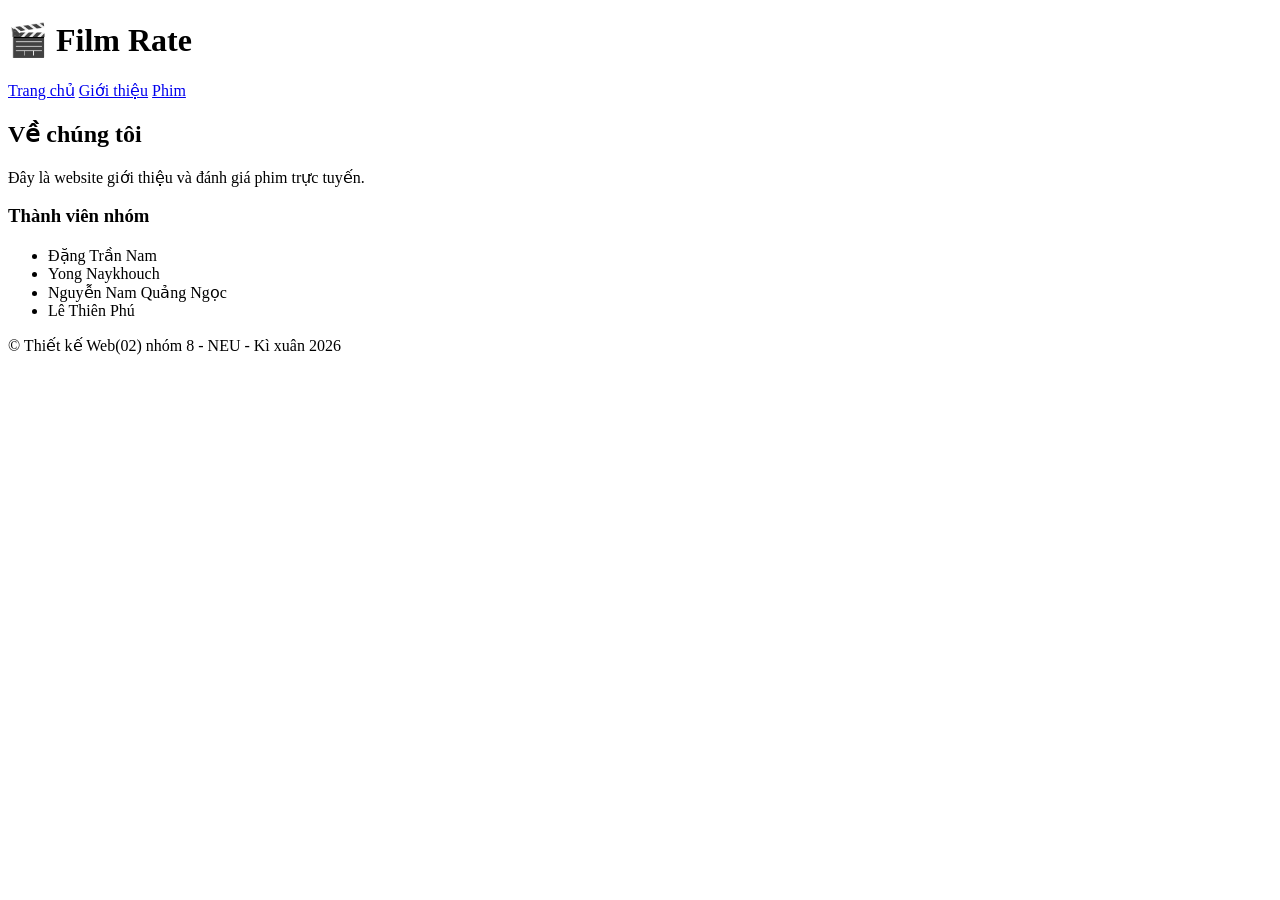
==== about.html @ 40f3263d "abc" ====
<!DOCTYPE html>
<html lang="vi">
<head>
    <meta charset="UTF-8">
    <meta name="viewport" content="width=device-width, initial-scale=1.0">
    <title>Giới thiệu</title>

    <!-- CSS -->
    <link rel="stylesheet" href="css/style.css">
</head>
<body>

    <!-- HEADER -->
    <header>
        <h1>🎬 Film Rate</h1>
        <nav>
            <a href="index.html">Trang chủ</a>
            <a href="about.html">Giới thiệu</a>
            <a href="detail.html">Phim</a>
        </nav>
    </header>

    <main>
        <!-- CONTENT -->
        <section class="about">
            <h2>Về chúng tôi</h2>
            <p>Đây là website giới thiệu và đánh giá phim trực tuyến.</p>

            <h3>Thành viên nhóm</h3>
            <ul>
                <li>Đặng Trần Nam</li>
                <li>Yong Naykhouch</li>
                <li>Nguyễn Nam Quảng Ngọc</li>
                <li>Lê Thiên Phú</li>
            </ul>
        </section>
    </main>

    <!-- FOOTER -->
    <footer>
        <p>© Thiết kế Web(02) nhóm 8 - NEU - Kì xuân 2026</p>
    </footer>

</body>
</html>
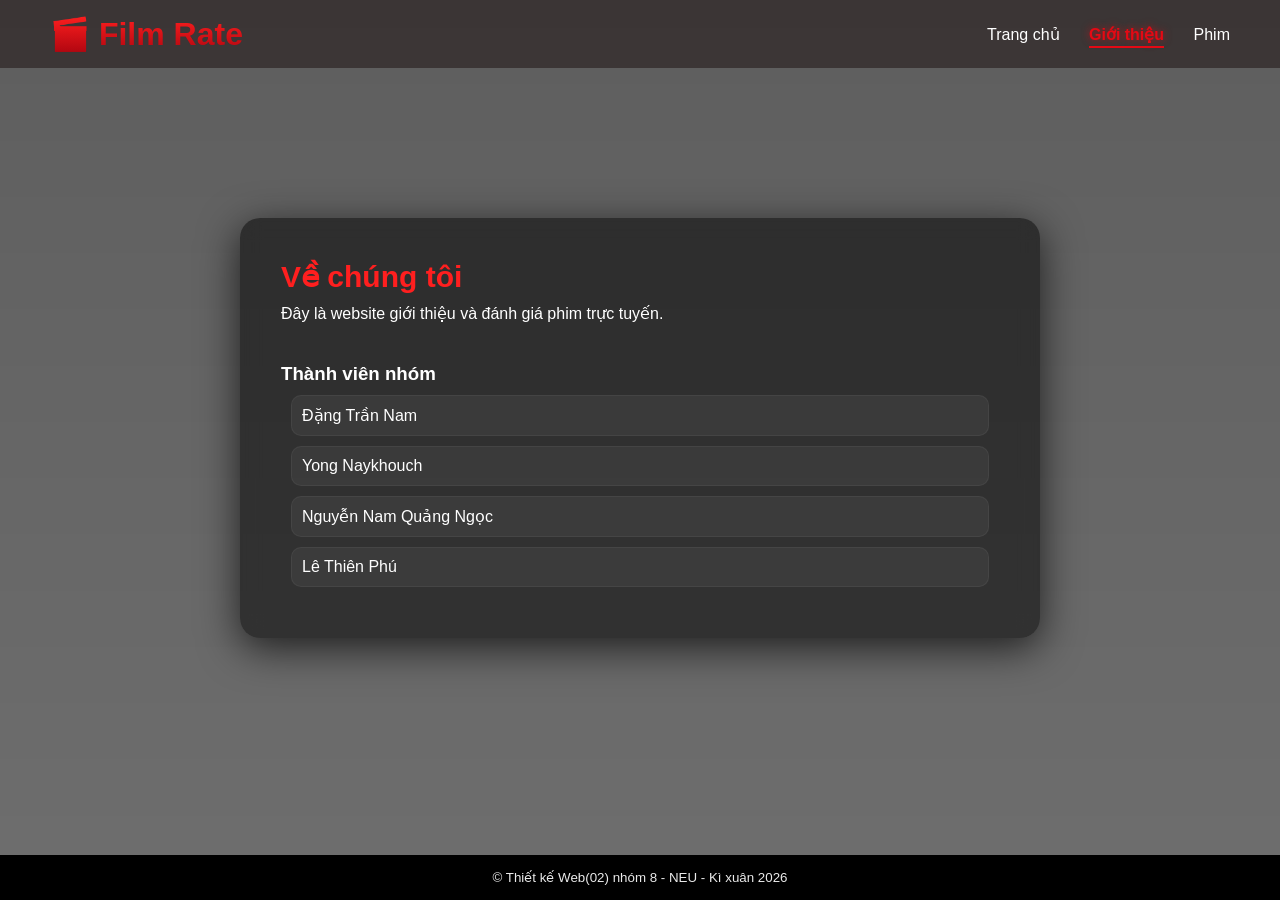
==== commit f64e05fa: "Update search function" ====
--- a/about.html
+++ b/about.html
@@ -15,8 +15,8 @@
         <h1>🎬 Film Rate</h1>
         <nav>
             <a href="index.html">Trang chủ</a>
-            <a href="about.html">Giới thiệu</a>
-            <a href="detail.html">Phim</a>
+            <a href="about.html" class="active">Giới thiệu</a>
+            <a href="detail1.html">Phim</a>
         </nav>
     </header>
 
--- a/css/style.css
+++ b/css/style.css
@@ -0,0 +1,406 @@
+* {
+    margin: 0;
+    padding: 0;
+    box-sizing:border-box;
+font-family: 'Inter', 'Geerlow', sans-serif;}
+
+html, body {
+    height: 100%;
+}
+
+body {
+    flex: 1;
+    height: 100%;
+    flex-direction: column;
+    display: flex;
+}
+
+body::before {
+    content: "";
+    position: fixed;
+    inset: 0;
+
+    background: 
+        linear-gradient(rgba(0, 0, 0, 0.633), rgba(0, 0, 0, 0.567)), /* TỐI HƠN */
+        url("https://cdn.mos.cms.futurecdn.net/rDJegQJaCyGaYysj2g5XWY.jpg") no-repeat center center/cover;
+
+    filter: blur(px);
+    z-index: -1;
+}
+
+main {
+    flex: 1;
+}
+
+header h1 {
+    color: red;
+    background: linear-gradient(to bottom, #ff1f1f, #b00610);
+    -webkit-background-clip: text;
+    -webkit-text-fill-color: transparent;
+}
+
+header {
+    position:sticky;
+    display: flex;
+    justify-content: space-between;
+    align-items: center;
+    padding: 15px 50px;
+    background-color: rgba(16, 3, 3, 0.444);
+}
+
+nav a {
+    position: relative;
+    margin-left: 25px;
+    transition: 0.3s;
+    color: #ffffff;
+    text-decoration: none;
+}
+nav a::after {
+    content: "";
+    position: absolute;
+    left: 0;
+    bottom: -5px;
+    width: 0%;
+    height: 2px;
+    background: #e50914;
+    transition: 0.3s;
+}
+nav a:hover {
+    color: white;
+}
+
+nav a:hover::after {
+    width: 100%;
+}
+
+/* ===== ACTIVE MENU ===== */
+nav a.active {
+    color: #e50914;
+    font-weight: bold;
+}
+
+nav a.active::after {
+    width: 100%;
+    background: #e50914;
+    
+}
+
+/* Hiệu ứng glow nhẹ */
+nav a.active {
+    text-shadow: 0 0 8px rgba(229, 9, 20, 0.7);
+    
+}
+
+.search {
+    display: flex;
+    border: 1px solid rgba(255, 255, 255, 0.401);
+    text-align: center;
+    padding: 12px 10px;
+    margin: 20px auto;
+    width:500px;
+    border-radius: 100px;
+    background: rgba(0, 0, 0, 0.77);
+}
+
+.search input {
+    border: none;
+    background: transparent;
+    flex: 1;
+    font-size: 15px;
+    padding-left: 10PX;
+    color: white;
+    outline: none;
+}
+
+.search button {
+    border: none;
+    background: transparent;
+    cursor: pointer;
+    font-size: large;
+    padding-right: 10px;
+    background: rgb(255, 255, 255);
+    -webkit-background-clip: text;
+    -webkit-text-fill-color: transparent;
+}
+
+ .film-card {
+    width: 250px;
+    border: none;
+    padding: 10px 10px;
+    margin: 10px 20px;
+    transition: 0.4s;
+    text-align: center;
+    border-radius: 20px;
+    background: rgba(1, 0, 0, 0.61);
+    color: white;
+    animation: fadeIn 1s ease;
+ }
+
+ .movie-list {
+    justify-content: center;
+    display: flex;
+    flex-wrap: wrap;
+ }
+
+ .film-card:hover {
+    transform: scale(1.1);
+ }
+
+.film-card img {
+    width: 200px;
+    border-radius: 20px;
+    transition: 0.4s;
+    height: 300px;
+    object-fit: cover;
+}
+
+.film-card a {
+    text-decoration: none;
+    color: white;
+    background-color: rgba(255, 1, 1, 0.834);
+    padding: 5px;
+    border-radius: 100px;
+    text-align: center;
+    display: block;
+    position: relative;
+    margin: 10px;
+    transition: 0.3s;
+    
+}
+
+.film-card a:hover {
+    background-color: rgb(242, 71, 71);
+}
+
+/* giới thiệu */
+.about {
+    background: rgba(0, 0, 0, 0.53);
+    color: white;
+    border: 1px solid rgba(255, 255, 255, 0);
+    border-radius: 20px;
+    margin: 150px auto;
+    padding: 40px;
+    max-width: 800px;
+
+    backdrop-filter: blur(10px);
+    box-shadow: 0 10px 40px rgba(0,0,0,0.7);
+    animation: fadeIn 1s ease;
+}
+
+.about h2 {
+    color: #ff1f1f;
+    margin-bottom: 10px;
+    font-size: 30px;
+}
+
+.about p {
+    margin-bottom: 40px;
+}
+
+.about ul {
+    list-style: none;
+    padding-left: 0;
+}
+
+.about li {
+    border: 1px solid rgba(255, 255, 255, 0.052);
+    padding: 10px;
+    margin: 10px;
+    border-radius: 10px;
+    transition: 0.3s;
+    width: 10;
+    background: rgba(255, 255, 255, 0.052);
+}
+
+.about li:hover {
+    transform: scale(1.02);
+    background: red;
+}
+
+footer {
+    text-align: center;
+    margin-top: auto;
+    background: black;
+    color: rgba(255, 255, 255, 0.916);
+    margin-top: 50px;
+    padding: 15px;
+    font-size: smaller;
+}
+
+/* phim */
+.movie-detail {
+    display: flex;
+    gap: 50px;
+    margin-bottom: 80px;
+    align-items: center;
+    animation: fadeInUp 1s ease-out;
+    background: linear-gradient(rgba(0, 0, 0, 0.618));
+}
+
+@keyframes fadeInUp {
+    from {
+        opacity: 0;
+        transform: translateY(30px);
+    }
+    to {
+        opacity: 1;
+        transform: translateY(0);
+    }
+}
+
+.movie-detail img {
+    width: 420px;
+    border-radius: 12px;
+    box-shadow: 0 20px 50px rgba(0, 0, 0, 0.8);
+    border: 1px solid rgba(255, 255, 255, 0);
+    margin: 20px 20px;
+}
+
+
+
+.info h2 {
+    font-size: 3.5rem;
+    font-weight: 800;
+    margin-bottom: 20px;
+    background: linear-gradient(to bottom, #ff0000, #500306);
+    -webkit-background-clip: text;
+    -webkit-text-fill-color: transparent;
+    letter-spacing: -1px;
+}
+
+.info p {
+    margin-bottom: 15px;
+    font-size: 1.1rem;
+    color: #b3b3b3;
+}
+
+.info p strong {
+    color: #ffffff;
+    font-weight: 500;
+}
+
+.review {
+    background: rgba(255, 255, 255, 0.05);
+    backdrop-filter: blur(10px);
+    padding: 40px;
+    border-radius: 20px;
+}
+
+.review h2 {
+    font-size: 2rem;
+    margin-bottom: 30px;
+    position: relative;
+    color: white;
+}
+
+.review h2::after {
+    content: "";
+    position: absolute;
+    bottom: -8px;
+    left: 0;
+    width: 137px;
+    height: 4px;
+    background: #e50914;
+    border-radius: 2px;
+}
+
+#reviewForm input, 
+#reviewForm textarea {
+    width: 100%;
+    padding: 15px;
+    background: rgba(255, 255, 255, 0.1);
+    border: 1px solid transparent;
+    border-radius: 8px;
+    color: white;
+    font-size: 1rem;
+    margin-bottom: 20px;
+    transition: all 0.3s ease;
+}
+
+#reviewForm input:focus, 
+#reviewForm textarea:focus {
+    background: rgba(255, 255, 255, 0.15);
+    border-color: #e50914;
+    outline: none;
+    box-shadow: 0 0 15px rgba(229, 9, 20, 0.2);
+}
+
+#reviewForm button {
+    background: #e50914;
+    color: white;
+    padding: 14px 40px;
+    border: none;
+    border-radius: 4px;
+    font-weight: 700;
+    cursor: pointer;
+    text-transform: uppercase;
+    transition: all 0.4s cubic-bezier(0.175, 0.885, 0.32, 1.275); /* Hiệu ứng nảy nhẹ */
+}
+
+#reviewForm button:hover {
+    background: #f40612;
+    transform: translateY(-3px);
+    box-shadow: 0 10px 20px rgba(229, 9, 20, 0.4);
+}
+
+.review1 {
+    background: rgba(255, 255, 255, 0);
+    backdrop-filter: blur(10px);
+    padding: 40px;
+    border-radius: 20px;
+    animation: fadeIn 1s ease;
+}
+
+.review1 h2 {
+    color: white;
+    text-align: center;
+    margin: 100px 340px;
+}
+
+
+
+.review1 a {
+    text-decoration: none;
+    color: white;
+    background: red;
+    border-radius: 100px;
+    padding: 10px 20px;
+    display: block;
+    margin: 10px auto;
+    width: fit-content;
+}
+
+@keyframes fadeIn {
+    from {
+        opacity: 0;
+        transform: translateY(20px);
+    }
+    to {
+        opacity: 1;
+        transform: translateY(0);
+    }
+}
+.movie-detail {
+    display: block;
+}
+
+/* ẢNH + INFO NẰM NGANG */
+.top-detail {
+    display: flex;
+    gap: 50px;
+    align-items: center;
+}
+
+/* VIDEO NẰM DƯỚI */
+.trailer {
+    width: 100%;
+    margin-top: 40px;
+    text-align: center;
+}
+
+.trailer iframe {
+    width: 100%;
+    max-width: 1000px;
+    height: 500px;
+    border-radius: 15px;
+}
